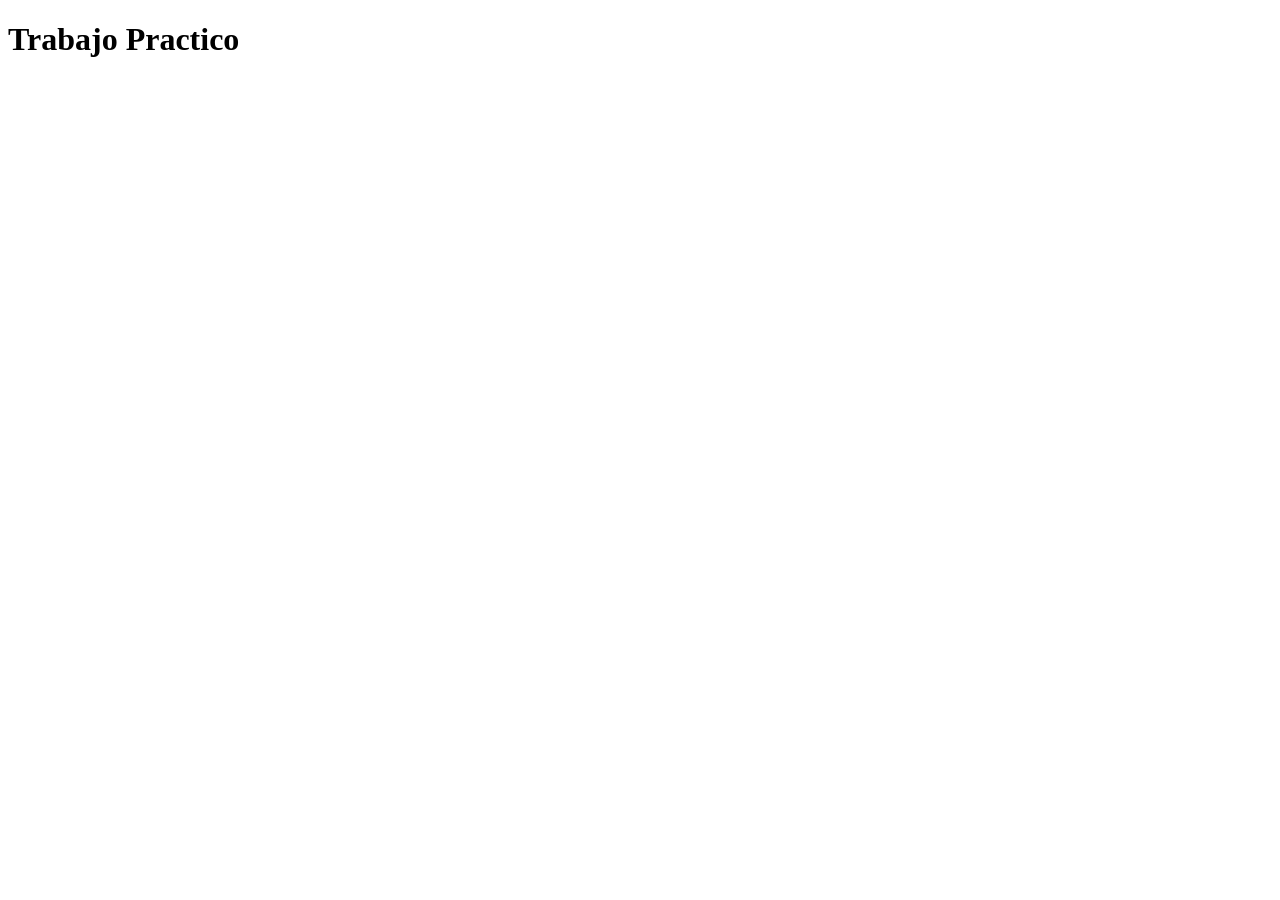
==== index.html @ 8c5eab2e "Inicializar el proyecto y crear la estructura de carpetas" ====
<!DOCTYPE html>
<html lang="es">
<head>
  <meta charset="UTF-8">
  <meta name="viewport" content="width=device-width, initial-scale=1.0">
  <title>Trabajo Practico</title>
  <link rel="stylesheet" href="css/styles.css">
</head>
<body class="pagina-inicio">
  <header>
    <h1>Trabajo Practico</h1>
    
  </header>

</body>
</html>
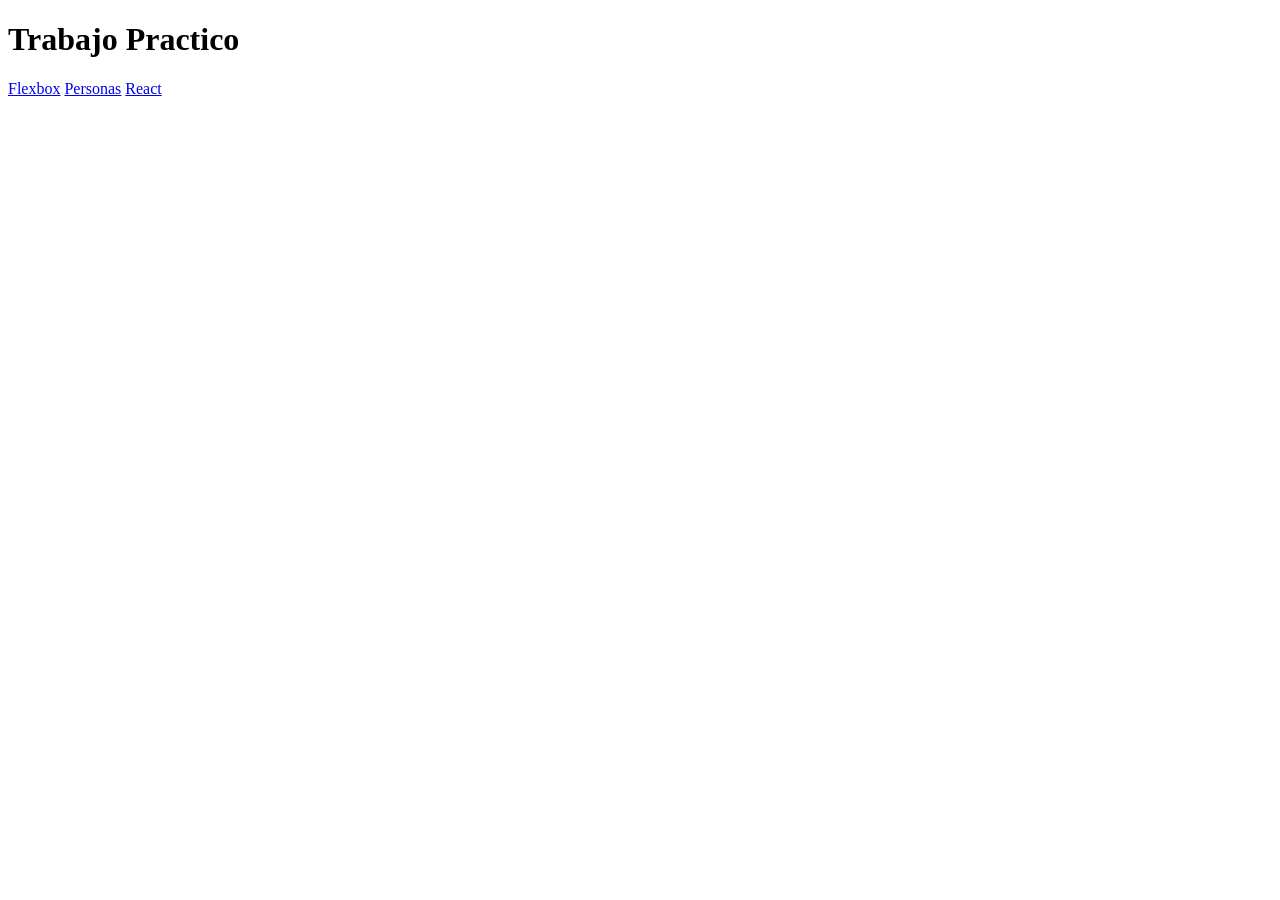
==== commit f8f9bd82: "Agregar la página principal con enlaces de navegación" ====
--- a/index.html
+++ b/index.html
@@ -9,7 +9,11 @@
 <body class="pagina-inicio">
   <header>
     <h1>Trabajo Practico</h1>
-    
+    <nav class="menu-principal">
+      <a class="boton" href="flexbox.html">Flexbox</a>
+      <a class="boton" href="personas.html">Personas</a>
+      <a class="boton" href="react.html">React</a>
+    </nav>
   </header>
 
 </body>
